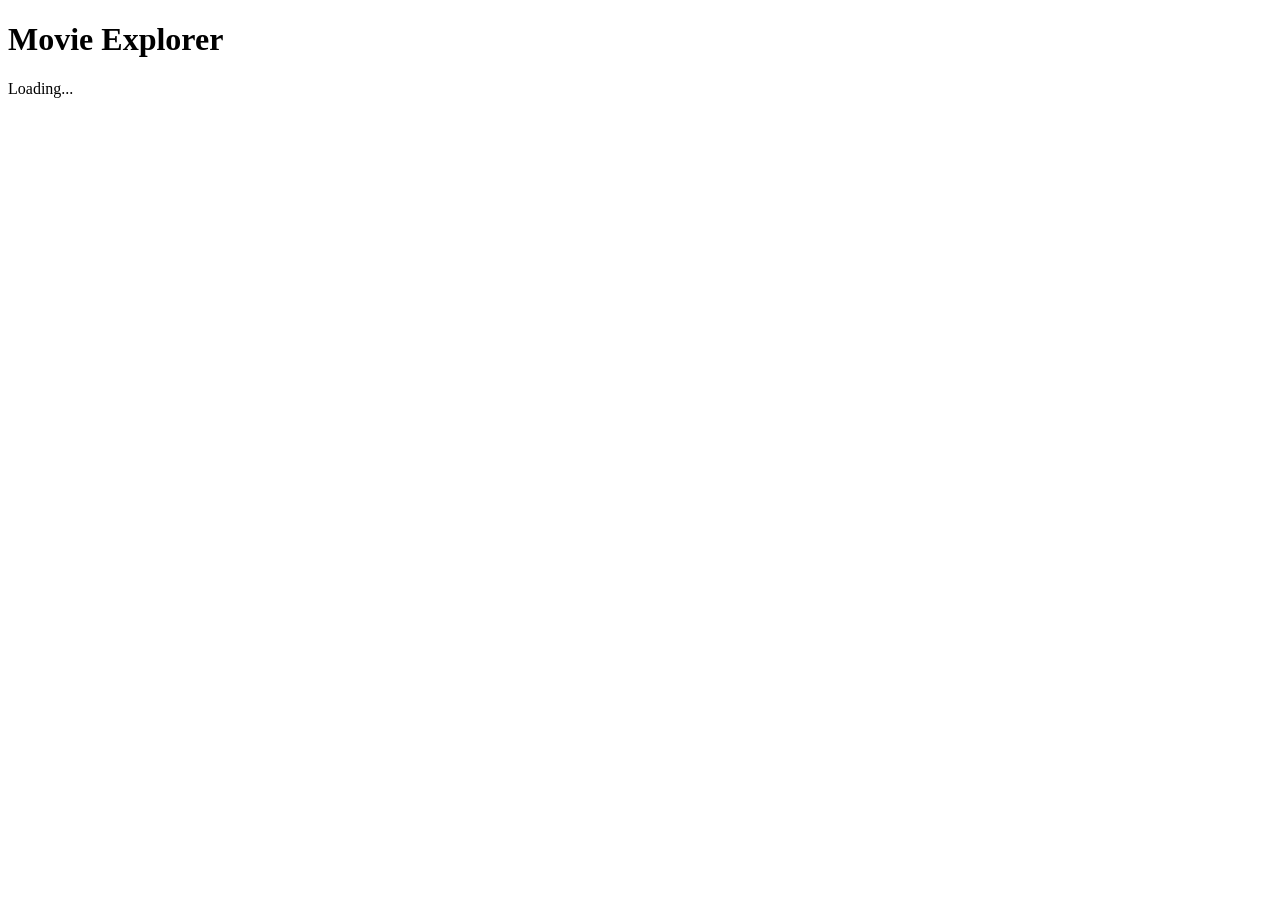
==== index.html @ c1328288 "Create index.html" ====
<!DOCTYPE html>
<html lang="en">
<head>
<meta charset="UTF-8">
<title>Watch Movies Online</title>
<meta name="viewport" content="width=device-width, initial-scale=1.0">
<link rel="stylesheet" href="/style.css">
</head>
<body>

<header>
  <h1>Movie Explorer</h1>
</header>

<div class="grid" id="movieGrid"></div>
<div id="loading">Loading...</div>

<script src="/script.js"></script>
<script>
loadMovies(); // start infinite scroll
</script>

</body>
</html>
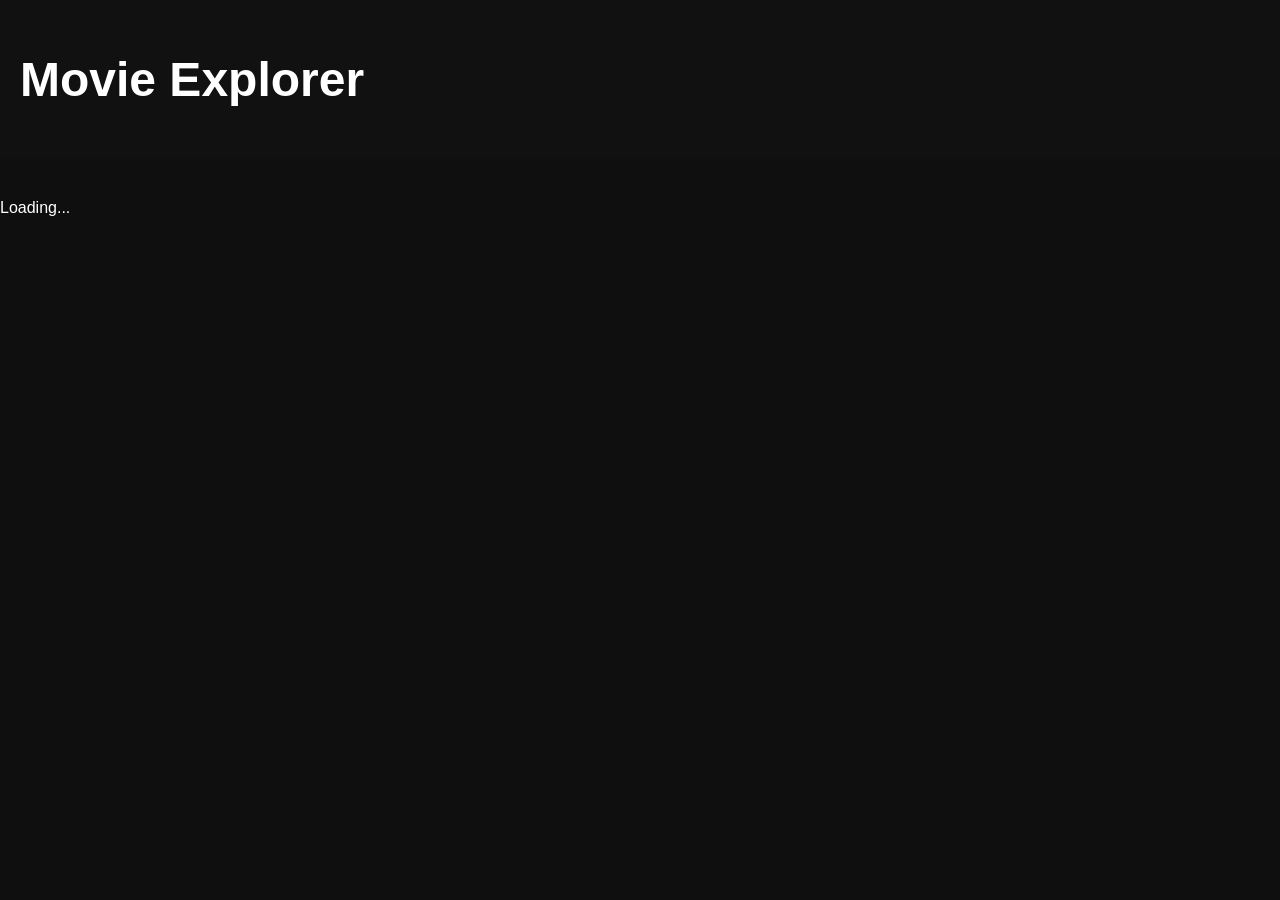
==== commit de43992a: "Update index.html" ====
--- a/index.html
+++ b/index.html
@@ -4,7 +4,41 @@
 <meta charset="UTF-8">
 <title>Watch Movies Online</title>
 <meta name="viewport" content="width=device-width, initial-scale=1.0">
-<link rel="stylesheet" href="/style.css">
+<style>body{
+  background:#0f0f0f;
+  color:#fff;
+  font-family:Arial;
+  margin:0;
+}
+header{
+  padding:20px;
+  font-size:24px;
+  background:#111;
+}
+.grid{
+  display:grid;
+  grid-template-columns:repeat(auto-fill,minmax(160px,1fr));
+  gap:20px;
+  padding:20px;
+}
+.card{
+  text-decoration:none;
+  color:#fff;
+}
+.card img{
+  width:100%;
+  border-radius:8px;
+}
+.movie{
+  display:flex;
+  gap:30px;
+  padding:20px;
+}
+.container{
+  max-width:1200px;
+  margin:auto;
+}</style>
+
 </head>
 <body>
 
@@ -15,7 +49,43 @@
 <div class="grid" id="movieGrid"></div>
 <div id="loading">Loading...</div>
 
-<script src="/script.js"></script>
+<script>const API_KEY = "e0b203e42e12587b6ce507b8aa452e8c";
+const BASE = "https://api.themoviedb.org/3";
+let page = 1;
+let loading = false;
+
+async function loadMovies() {
+  if (loading) return;
+  loading = true;
+
+  const res = await fetch(`${BASE}/movie/popular?api_key=${API_KEY}&page=${page}`);
+  const data = await res.json();
+
+  data.results.forEach(movie => {
+    const poster = movie.poster_path
+      ? `https://image.tmdb.org/t/p/w500${movie.poster_path}`
+      : '';
+
+    const card = document.createElement("a");
+    card.href = "/" + movie.id;
+    card.className = "card";
+    card.innerHTML = `
+      <img loading="lazy" src="${poster}">
+      <h3>${movie.title}</h3>
+    `;
+    document.getElementById("movieGrid").appendChild(card);
+  });
+
+  page++;
+  loading = false;
+}
+
+window.addEventListener("scroll", () => {
+  if (window.innerHeight + window.scrollY >= document.body.offsetHeight - 500) {
+    loadMovies();
+  }
+});
+</script>
 <script>
 loadMovies(); // start infinite scroll
 </script>
